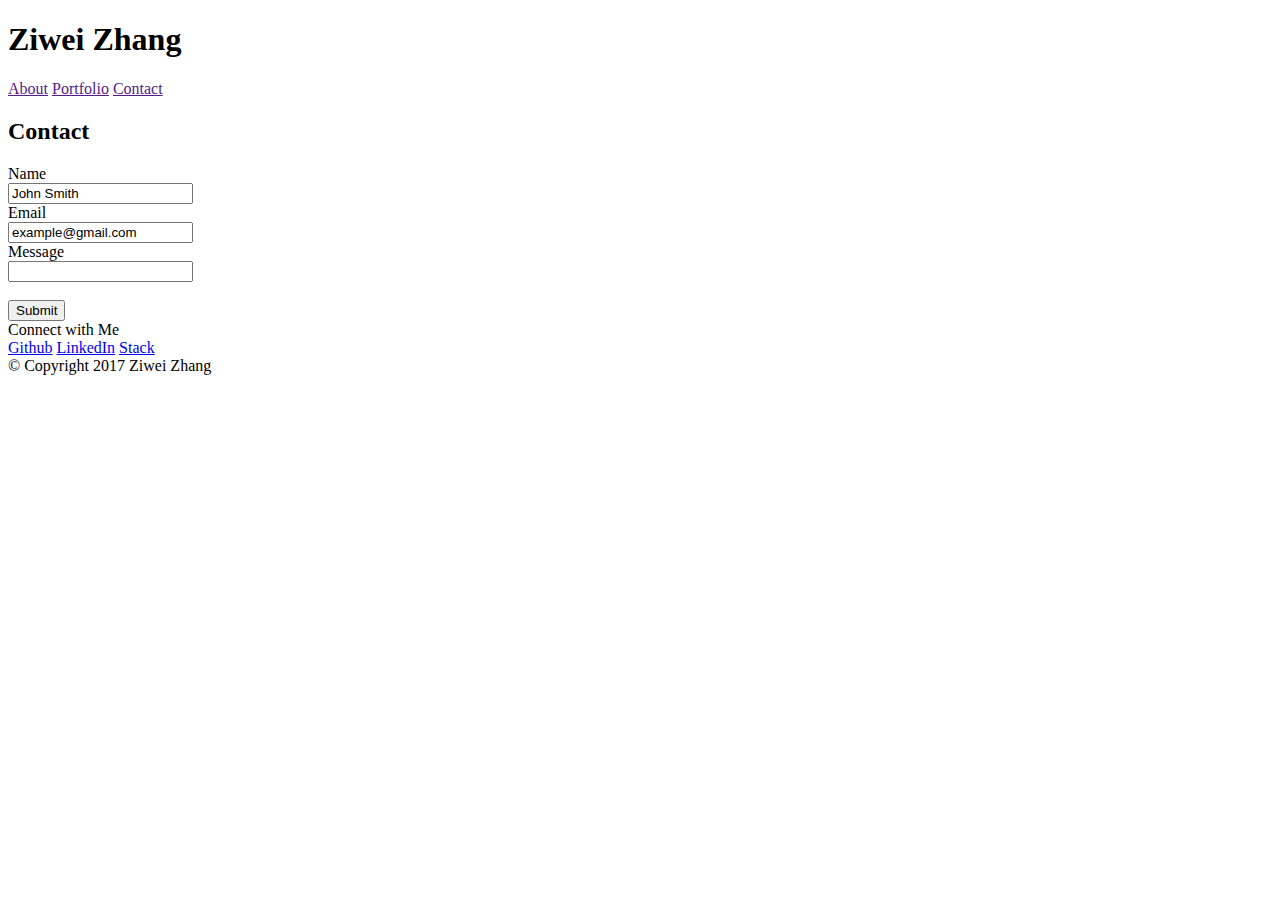
==== contact.html @ ab7f76ab "html modified" ====
<!DOCTYPE html>
<html>
<head>
	<title>Contact Ziwei</title>
</head>
<body>
	<h1>Ziwei Zhang</h1>
	<a href = "">About</a>
	<a href = "">Portfolio</a>
	<a href = "">Contact</a>

	<div>
		<section class = "main-contact">
			<h2>Contact</h2>
			<form action="">
			  Name<br>
			  <input type="text" name="name" value="John Smith"><br>
			  Email<br>
			  <input type="text" name="email" value="example@gmail.com"><br>
			  Message<br>
			  <input type="text" name="message" value=""><br>
			  <br>
			  <input type="submit" value="Submit">
			</form>
		</section>

		<section class = "connect-info">
			<aside> Connect with Me </aside>
			<a href = "https://github.com/zz0115">Github<img src = ""></a>
			<a href = "https://www.linkedin.com/in/ziwei0115/">LinkedIn<img src = ""></a>
			<a href = "https://stackoverflow.com/users/8470276/ziwei">Stack<img src = ""></a>
		</section>

		<footer>© Copyright 2017 Ziwei Zhang</footer>
	</div>
</body>
</html>
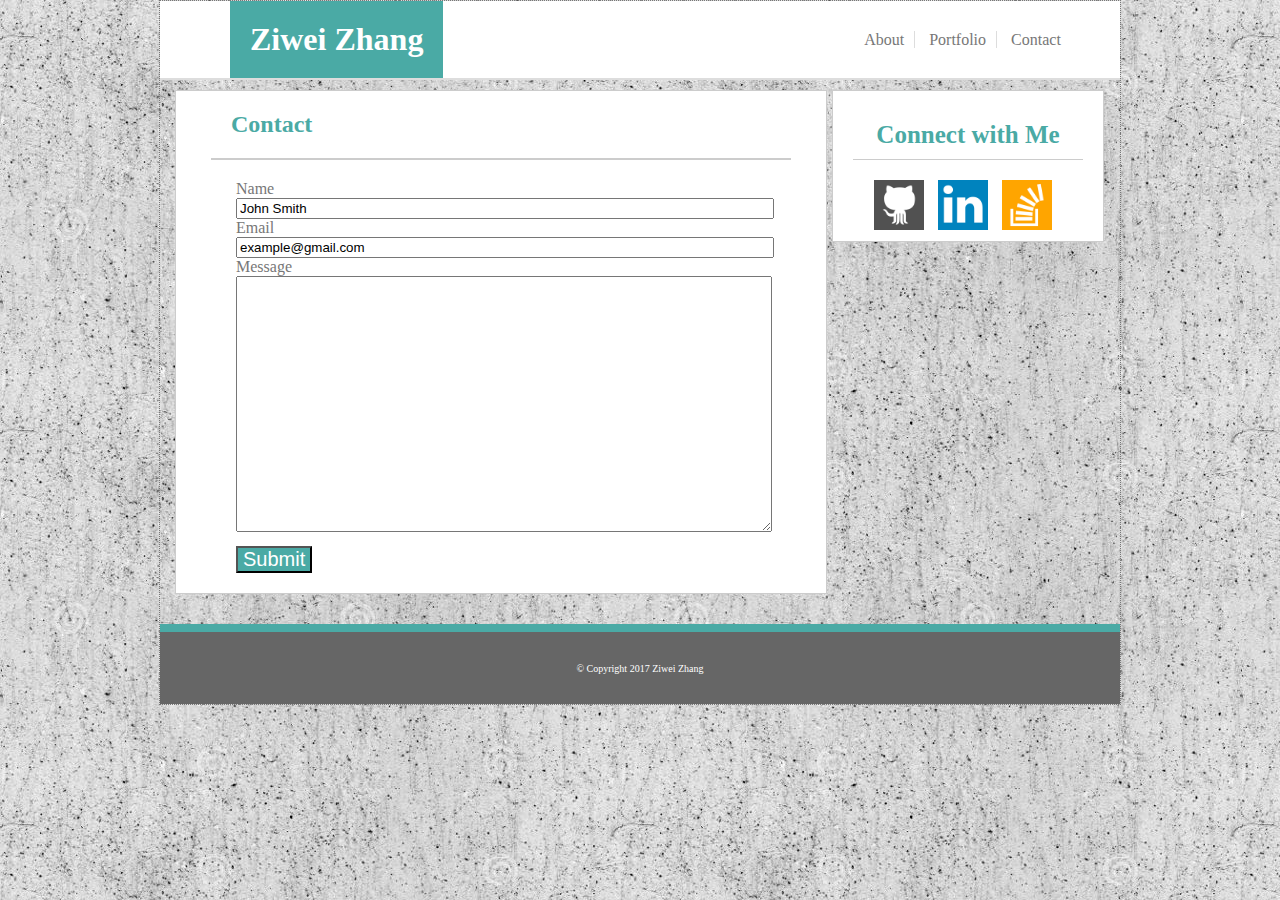
==== commit 7aeaecb1: "basic portfolio created" ====
--- a/contact.html
+++ b/contact.html
@@ -2,34 +2,41 @@
 <html>
 <head>
 	<title>Contact Ziwei</title>
+	<!-- <link rel = "stylesheet" href = "assets/css/reset.css"> -->
+	<link rel = "stylesheet" href = "assets/css/style.css">
 </head>
 <body>
 	<h1>Ziwei Zhang</h1>
-	<a href = "">About</a>
-	<a href = "">Portfolio</a>
-	<a href = "">Contact</a>
+	<div class = "menu">
+		<section class = "menu-options">
+			<a id = "op1" href = "index.html" target = "_blank">About</a>
+			<a id = "op2" href = "portfolio.html" target = "_blank">Portfolio</a>
+			<a id = "op3" href = "contact.html" target = "_blank">Contact</a>
 
-	<div>
-		<section class = "main-contact">
-			<h2>Contact</h2>
-			<form action="">
-			  Name<br>
-			  <input type="text" name="name" value="John Smith"><br>
-			  Email<br>
-			  <input type="text" name="email" value="example@gmail.com"><br>
-			  Message<br>
-			  <input type="text" name="message" value=""><br>
-			  <br>
-			  <input type="submit" value="Submit">
-			</form>
 		</section>
+	</div>
+	<div class = "main-content">
 
-		<section class = "connect-info">
-			<aside> Connect with Me </aside>
-			<a href = "https://github.com/zz0115">Github<img src = ""></a>
-			<a href = "https://www.linkedin.com/in/ziwei0115/">LinkedIn<img src = ""></a>
-			<a href = "https://stackoverflow.com/users/8470276/ziwei">Stack<img src = ""></a>
-		</section>
+			<section class = "main-contact">
+				<h2>Contact</h2>
+				<form action="">
+					Name<br>
+					<input id = "name" type="text" name="name" value="John Smith" required = "required"><br>
+					Email<br>
+					<input id = "email" type="text" name="email" value="example@gmail.com" required = "required"><br>
+					Message<br>
+					<textarea id = "msg" type="text" name="message" value=""></textarea>
+					<input id = "submitButton" type="submit" value="Submit">
+				</form>
+			</section>
+
+			<section class = "connect-info">
+				<aside> Connect with Me </aside>
+				<a id = "gh" href = "https://github.com/zz0115" target = "_blank"><img src = "assets/images/Github-Icon.png" alt = "Github" style = "width:50px; height:50px;"></a>
+				<a id = "lk" href = "https://www.linkedin.com/in/ziwei0115/"
+				target = "_blank"><img src = "assets/images/Linkedin-Icon.png" alt = "LinkedIn" style = "width: 50px; height:50px;"></a>
+				<a id = "st" href = "https://stackoverflow.com/users/8470276/ziwei" target = "_blank"><img src = "assets/images/Stack-Icon.png" alt = "StackOF" style = "width:50px; height:50px; "></a>
+			</section>
 
 		<footer>© Copyright 2017 Ziwei Zhang</footer>
 	</div>
--- a/assets/css/style.css
+++ b/assets/css/style.css
@@ -0,0 +1,243 @@
+/*whole webpage measurement including border in consideration*/
+
+/* * {
+	box-sizing:border-box;
+	} */
+
+	body {
+		border: 1px dotted #777777;
+		background: url("../images/background.jpg");
+		color: #777777;
+	/* font-size: 18px;
+	line-height: 34px; */
+/* 	font-family: "Arial", "Helvetica Neue", "Helvetica", sans-serif;
+*/	
+		margin: 0;
+		width: 100%;
+		max-width: 960px;
+		margin: auto;
+		text-align: center;
+
+		}
+
+h1 {
+	margin-left: 70px;
+	color: #ffffff;
+	background-color: #4aaaa5;
+	margin-top: 0;
+	margin-bottom: 0;
+	padding: 20px;
+	float: left;
+	position: absolute; /* compare to fixed and other positions*/
+	/*z-index: 99; */
+}
+
+div.menu {
+	background-color: #ffffff;
+	padding: 29.6px 0 29.6px 0;
+	border-bottom: 2px solid #dddddd;
+}
+
+/*position relative property doesn't work properly*/
+/*section.menu-options {
+	right: 20px;
+	
+}*/
+
+a:link {
+	text-decoration: none;
+}
+
+a {
+	color: #777777;
+}
+
+#op1 {
+	margin: 0 5px 0 650px;
+	padding-right: 10px;
+	border-right: 1px solid #dddddd;
+}
+
+#op2 {
+	margin: 0 5px 0 5px;
+	padding-right: 10px;
+	border-right: 1px solid #dddddd;
+}
+
+#op3 {
+	margin: 0 5px 0 5px;
+}
+/*main content*/
+div.main-content {
+	clear: both;
+	margin: auto;
+}
+
+/* main-info border color: #dddddd; */
+/*how to add background color to main-body*/
+/*.main-body {*/
+	/*background-color: blue; */
+	/*}*/
+
+	.main-info, .main-contact, .main-portfolio {
+		width: 650px;
+		float: left;
+		border: 1px solid #cccccc;
+		margin: 10px 15px 30px 15px;
+		background-color: #ffffff;
+		margin-right: 5px;
+	}
+
+
+	/*border color: #cccccc; */
+
+	h2 {
+		text-align: left;
+		color: #4aaaa5;
+		margin-top: 0;
+		margin-left: 35px;
+		margin-right: 35px;
+		padding: 20px;
+		background-color: #ffffff;
+		border-bottom: 2px solid #cccccc;
+	}
+
+	#my_Pic {
+		margin-left: 35px;
+		float:left;
+		height: 150px;
+		width: 150px;
+		margin-right: 10px;
+	}
+
+	p {
+		margin-right: 35px;
+		margin-left: 35px;
+		text-align: left;
+		line-height: 20px;
+	}
+
+	form {
+		margin-left: 60px;
+		text-align: left;
+		padding-bottom: 20px;
+	}
+
+	#name, #email {
+		width: 530px;
+	}
+
+	#msg {
+		width: 530px; 
+		height: 250px;
+	}
+
+	#submitButton {
+	margin-top: 10px;
+    background: #4aaaa5;
+    color: #ffffff;
+    padding: 0 5px;
+    font-size: 20px;
+    cursor: pointer;
+	}
+
+.work {
+	overflow: auto;
+	position: relative;
+	float: left;
+	margin: 20px 0 25px;
+}
+
+.work:nth-child(even) {
+	margin-right: 60px;
+    margin-left: 90px;
+}
+/*	#hm {
+		padding: 0 50px 0 0;
+		margin-left: 100px;
+		float: left;
+		opacity: 0.8;
+	}
+
+	#rpg {
+		padding: 0 50px 0 50px;
+		margin-left: 120px;
+		margin-right: 50px;
+		float: left;
+		opacity: 0.8;
+	}
+
+	#tv {
+		clear: both;
+		margin-left: 100px;
+		float: left;
+		opacity: 0.8;
+	}
+
+	#rg {
+		float: left;
+		margin-left: 190px;
+		opacity: 0.8;
+	}
+
+	#rps {
+		clear: both;
+		float: left;
+		margin-left: 70px;
+		opacity: 0.8;
+	} */
+	/* need to pay attention next time*/
+
+	.work img {
+		opacity: 0.8;
+	}
+
+ 	.work h3 {
+		border-bottom: 0;
+		background: #4aaaa5;
+		color: #fff;
+		position: absolute;
+		padding: 10px 0 10px 0;
+		bottom: 20px;
+		line-height: 30px;
+		margin-bottom: 0;
+		font-weight: 300;
+		width: 200px;
+		text-align: center;
+	}
+	/* sidebar */
+	.connect-info {
+		float: left;
+		width: 270px;
+		height: 150px;
+		margin: 10px 0 0 0;
+		border: 1px solid #cccccc;
+		background-color: #ffffff;
+	}
+
+	aside {
+		padding: 10px;
+		font-size: 25px;
+		font-weight: bold;
+		color: #4aaaa5;
+		border-bottom: 1px solid #cccccc;
+		margin: 20px;
+	}
+
+	#gh, #lk, #st {
+		margin-right: 10px;
+		margin-top: 5px;
+	}
+	/* footer */
+	footer {
+		clear:both;
+		color: #ffffff; 
+		background-color: #666666;
+		padding: 30.6px;
+		font-size: 10px;
+		border-top: 8px solid #4aaaa5;
+	}
+#pt-body {
+	height: 779px;
+}
+
